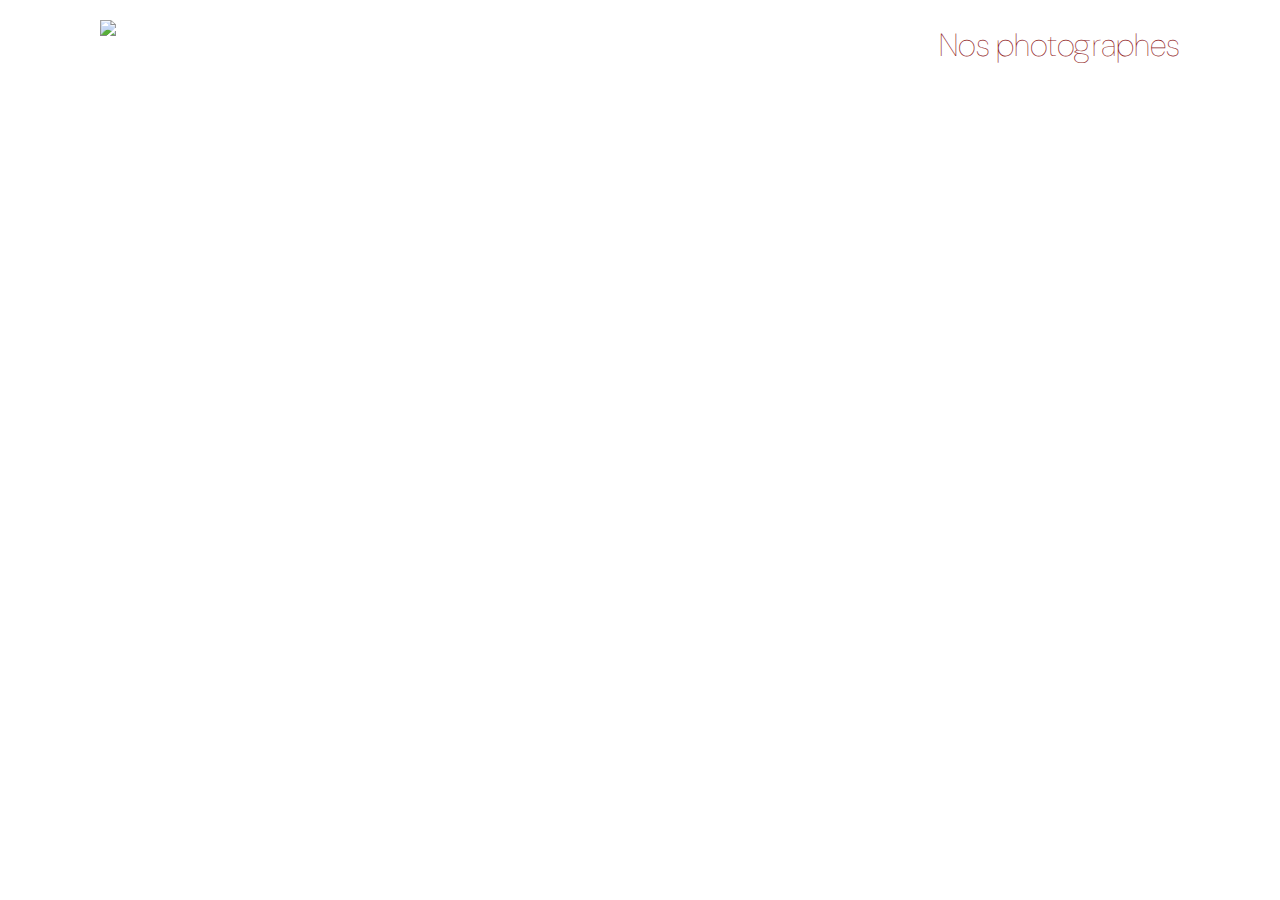
==== index.html @ 742798df "P6 update" ====
<!DOCTYPE html>
<html lang="fr">

    <!--
        1. code beautify
        2. head content refactoring + comments
        3. load js file as a module
    -->

    <head>
        <!-- page title -->
        <title>Fisheye</title>
        <!-- browser tab icon -->
        <link rel="icon" type="image/png" href="assets/favicon.png">
        <!-- file metadata -->
        <meta charset="utf-8" />
        <meta name="viewport" content="width=device-width, initial-scale=1.0" />
        <meta name="author" content="mulekick" />
        <meta name="description" content="code is crappy af as usual" />
        <!-- normalize css file -->
        <link rel="stylesheet" type="text/css" href="css/normalize.css" />
        <!-- main css file -->
        <link rel="stylesheet" type="text/css" href="css/style.css" />
        <!-- google fonts css file -->
        <link href="https://fonts.googleapis.com/css?family=DM+Sans&display=swap" rel="stylesheet">
    </head>

    <body>
        <header>
            <img src="assets/images/logo.png" class="logo" />
            <h1>Nos photographes</h1>
        </header>
        <main id="main">
            <div class="photographer_section"></div>
        </main>
        <!-- main js file -->
        <script type="module" src="scripts/pages/index.js"></script>
    </body>

</html>
---- css/style.css ----
@import url("photographer.css");

body {
    font-family: "DM Sans", sans-serif;
    margin: 0;
}

header {
    display: flex;
    flex-direction: row;
    justify-content: space-between;
    align-items: center;
    height: 90px;
}

h1 {
    color: #901C1C;
    margin-right: 100px;
    /* added styles */
    font-weight: 100;
}

.logo {
    height: 50px;
    margin-left: 100px;
}

.photographer_section {
    display: grid;
    grid-template-columns: 1fr 1fr 1fr;
    gap: 70px;
    margin-top: 100px;
}

.photographer_section article {
    justify-self: center;
    display: flex;
    justify-content: center;
    align-items: center;
    flex-direction: column;
}


.photographer_section article a {
    text-decoration: none;
    text-align: center;
    }

.photographer_section article h2 {
    color: #D3573C;
    font-size: 36px;
    /* added styles */
    margin: 15px 0 5px 0;
    font-weight: 100;
}

.photographer_section article img {
    height: 200px;
    width: 200px;
    /* added styles */
    border-radius: 100px;
    object-fit: cover;
}

/* ------ START ADDED STYLES ------ */
.photographer_section article div {
    display: flex;
    flex-direction: column;
    align-items: center;
}

.photographer_section article div > span:nth-child(1) {
    color: #901C1C;
    font-size: 12.5px;
}

.photographer_section article div > span:nth-child(2) {
    font-size: 10px;
}

.photographer_section article div > span:nth-child(3) {
    color: #525252;
    font-size: 10px;
}
/* ------- END ADDED STYLES ------- */
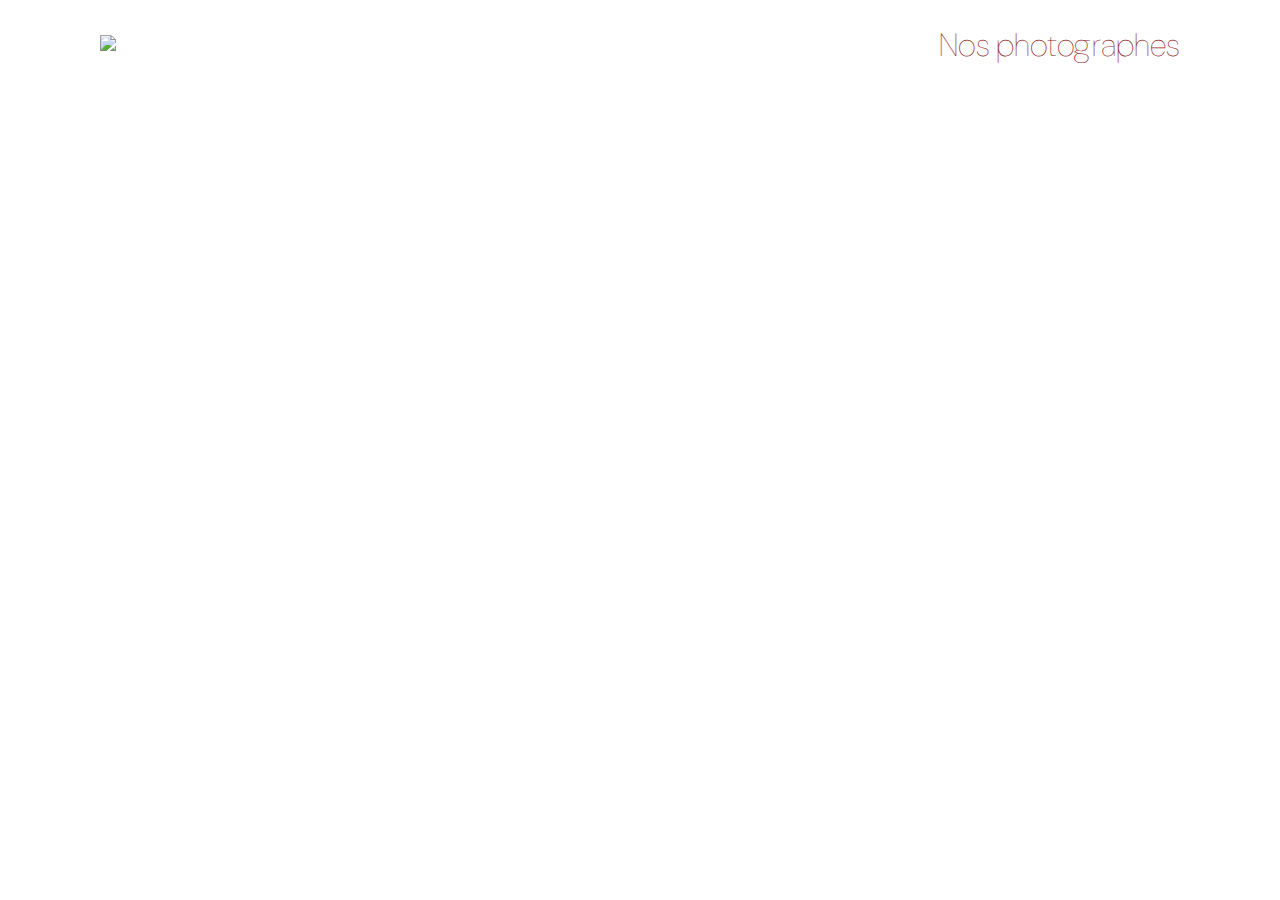
==== commit 4a857839: "oof" ====
--- a/index.html
+++ b/index.html
@@ -19,15 +19,19 @@
         <meta name="description" content="code is crappy af as usual" />
         <!-- normalize css file -->
         <link rel="stylesheet" type="text/css" href="css/normalize.css" />
+        <!-- font awesome css file -->
+        <link rel='stylesheet' type="text/css" href='css/fa/all.css' />
+        <!-- google fonts CDN -->
+        <link rel="stylesheet" type="text/css" href="https://fonts.googleapis.com/css?family=DM+Sans&display=swap">
         <!-- main css file -->
         <link rel="stylesheet" type="text/css" href="css/style.css" />
-        <!-- google fonts css file -->
-        <link href="https://fonts.googleapis.com/css?family=DM+Sans&display=swap" rel="stylesheet">
     </head>
 
     <body>
         <header>
-            <img src="assets/images/logo.png" class="logo" />
+            <a href="index.html">
+                <img src="assets/images/logo.png" class="logo" />
+            </a>
             <h1>Nos photographes</h1>
         </header>
         <main id="main">
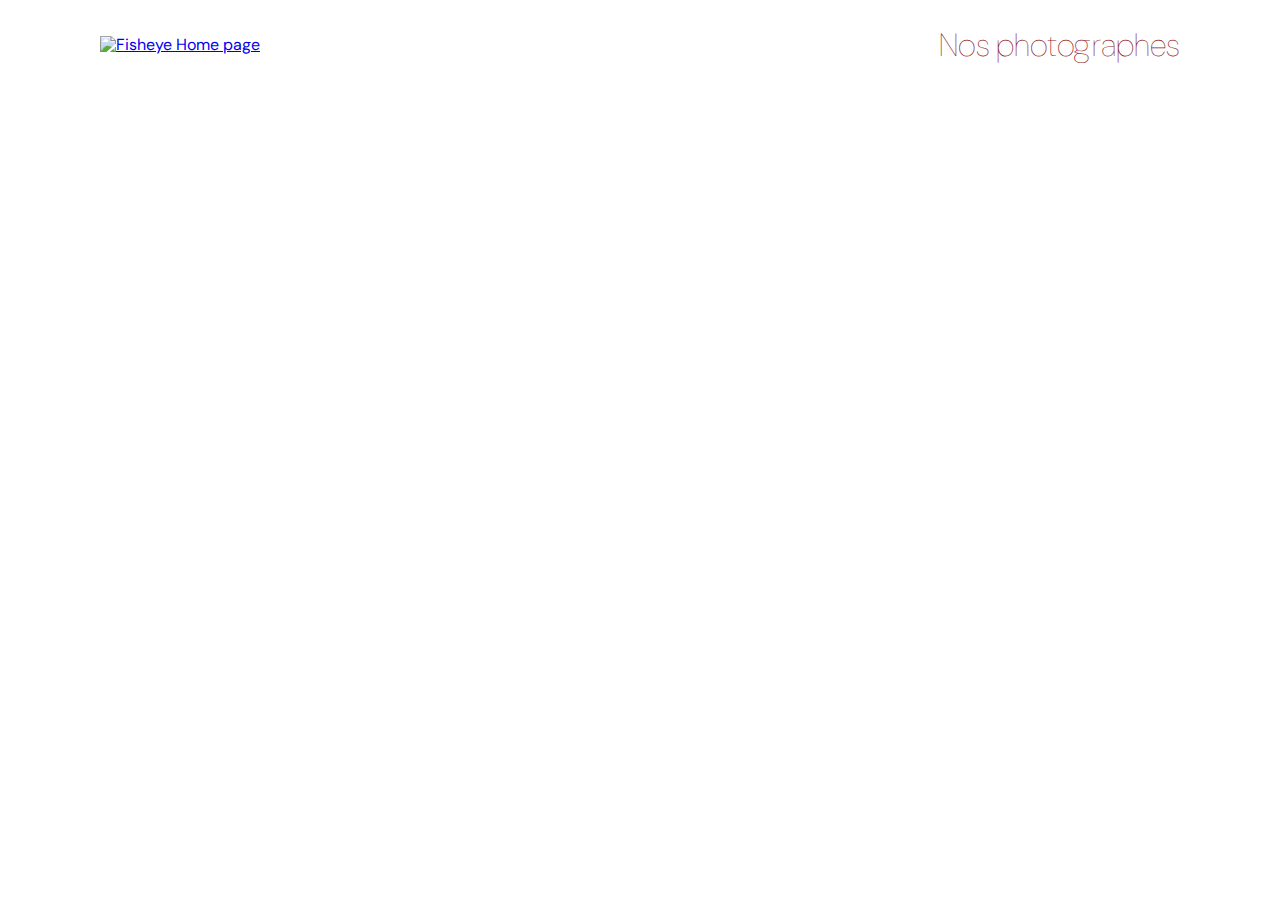
==== commit a78be89b: "accessibility layer part 1" ====
--- a/index.html
+++ b/index.html
@@ -30,7 +30,7 @@
     <body>
         <header>
             <a href="index.html">
-                <img src="assets/images/logo.png" class="logo" />
+                <img src="assets/images/logo.png" class="logo" alt="Fisheye Home page" />
             </a>
             <h1>Nos photographes</h1>
         </header>
--- a/css/style.css
+++ b/css/style.css
@@ -69,16 +69,21 @@
     align-items: center;
 }
 
-.photographer_section article div > span:nth-child(1) {
+.photographer_section article div > p {
+    margin-block-start: 0px;
+    margin-block-end: 0px;
+}
+
+.photographer_section article div > p:nth-child(1) {
     color: #901C1C;
     font-size: 12.5px;
 }
 
-.photographer_section article div > span:nth-child(2) {
+.photographer_section article div > p:nth-child(2) {
     font-size: 10px;
 }
 
-.photographer_section article div > span:nth-child(3) {
+.photographer_section article div > p:nth-child(3) {
     color: #525252;
     font-size: 10px;
 }
